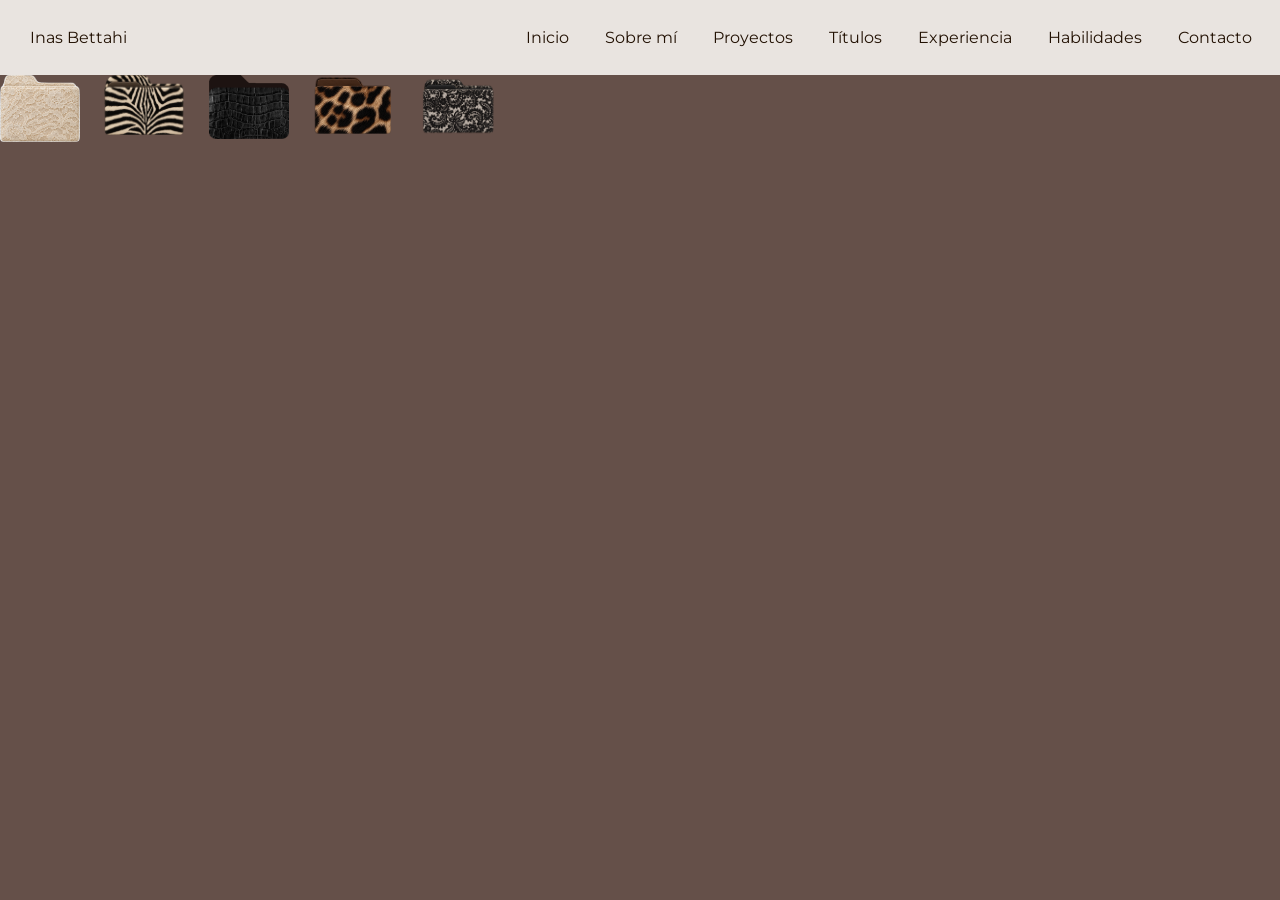
==== proyectos.html @ cf53070d "modificaciones" ====
<!DOCTYPE html>
<html lang="en">

<head>
    <meta charset="UTF-8">
    <meta name="viewport" content="width=device-width, initial-scale=1.0">
    <title>Proyectos</title>
    <link rel="stylesheet" href="style/estilos.css">
</head>

<header>
    <header id="cabecera">


        <div>
            <a href="index.html" id="nombre">Inas Bettahi</a>
        </div>

        <nav>
            <a href="index.html">Inicio</a>
            <a href="#sobremi">Sobre mí</a>
            <a href="#proyectos">Proyectos</a>
            <a href="#Títulos">Títulos</a>
            <a href="#Experiencia">Experiencia</a>
            <a href="#Hablidades">Habilidades</a>
            <a href="#Contacto">Contacto</a>

        </nav>



        </div>

    </header>



</header>


<body>


    <div class="carpetas">
        <img src="./src/img/Carpetabeige.png" alt="Carpetabeige">
        <img src="./src/img/Carpetacebra.png" alt="Carpetacebra">
        <img src="./src/img/Carpetaestampadonegro.png" alt="Carpetaestampadonegro">
        <img src="./src/img/Carpetaleopardo.png" alt="Carpetaleopardo">
        <img src="./src/img/Carpetanegra.png" alt="Carpetanegra">
    </div>

</body>

</html>
---- style/estilos.css ----
@font-face {
    font-family: 'Montserratgrueso';
    src: url(../fuentes/Montserrat-VariableFont_wght.ttf) format('truetype')
}

@font-face {
    font-family: 'Montserratfino';
    src: url(../fuentes/Montserrat-Thin.ttf) format('truetype')
}

@font-face {
    font-family: 'Montserrat2';
    src: url(../fuentes/Montserrat-ExtraLight.ttf) format('truetype')
}

@font-face {
    font-family: 'Montserratdoblado';
    src: url(../fuentes/Montserrat-Italic-VariableFont_wght.ttf) format('truetype')
}

@font-face {
    font-family: 'Pinyon';
    src: url(../fuentes/PinyonScript-Regular.ttf) format('truetype')
}

@font-face {
    font-family: 'League';
    src: url(../fuentes/LeagueSpartan-VariableFont_wght.ttf) format('truetype')
}

@font-face {
    font-family: 'Oswald';
    src: url(../fuentes/Oswald-VariableFont_wght.ttf) format('truetype')
}



body {
    background-color: #655049;
    margin: 0%;

}



h1 {
    font-family: 'Oswald';
    color: #e9e4e0;
    font-size: 100px;
    align-items: center;
    margin: 5%;

}

h2 {
    font-family: 'Oswald';
    color: #e9e4e0;
    font-size: 40px;
    display: flex;
    align-items: center;
    justify-content: left;
    margin: 5%;

}

h3 {
    font-family: 'Montserratfino';
    color: #e9e4e0;
    font-size: 20px;
    display: flex;
    align-items: center;
    justify-content: left;
    margin: 5%;
    height: 10%;


}




#img {

    max-width: 600px;
    height: 700px;




}


/*CABECERA*/

#cabecera {
    background-color: #e9e4e0;
    padding: 10px;
    display: flex;
    justify-content: space-between;
    padding-right: 10px;
    font-family: 'Montserratgrueso';
    align-items: center;
}

#nombre {
    padding: 10px
}

/*NAVEGACIÓN*/

nav {
    margin-top: 20px;
    display: flex;
    margin-top: auto;
    margin-left: auto;


}

a {
    color: #221103;
    text-decoration: none;
    margin: 10px;
    padding: 8px;

}

nav a:focus {
    outline: 3px solid #b39186;
    color: #221103;
    text-decoration: none;
    margin: 10px;
    padding: 8px;
}


/*PORTADA*/
.porfolio {

    background-color: #221103;
    display: flex;
    justify-content: left;
    height: 500px;
    width: 100%;
    padding-left: 5%;


}

#profesiones {
    width: 100%;
}

/*CARPETAS*/
.carpetas img{
    width: 80px;
}
.carpetas {

    display: grid;
    grid-auto-flow: column;
    gap: 10px;
    width: 50%;
    max-width: 40%;
    height: auto;

}
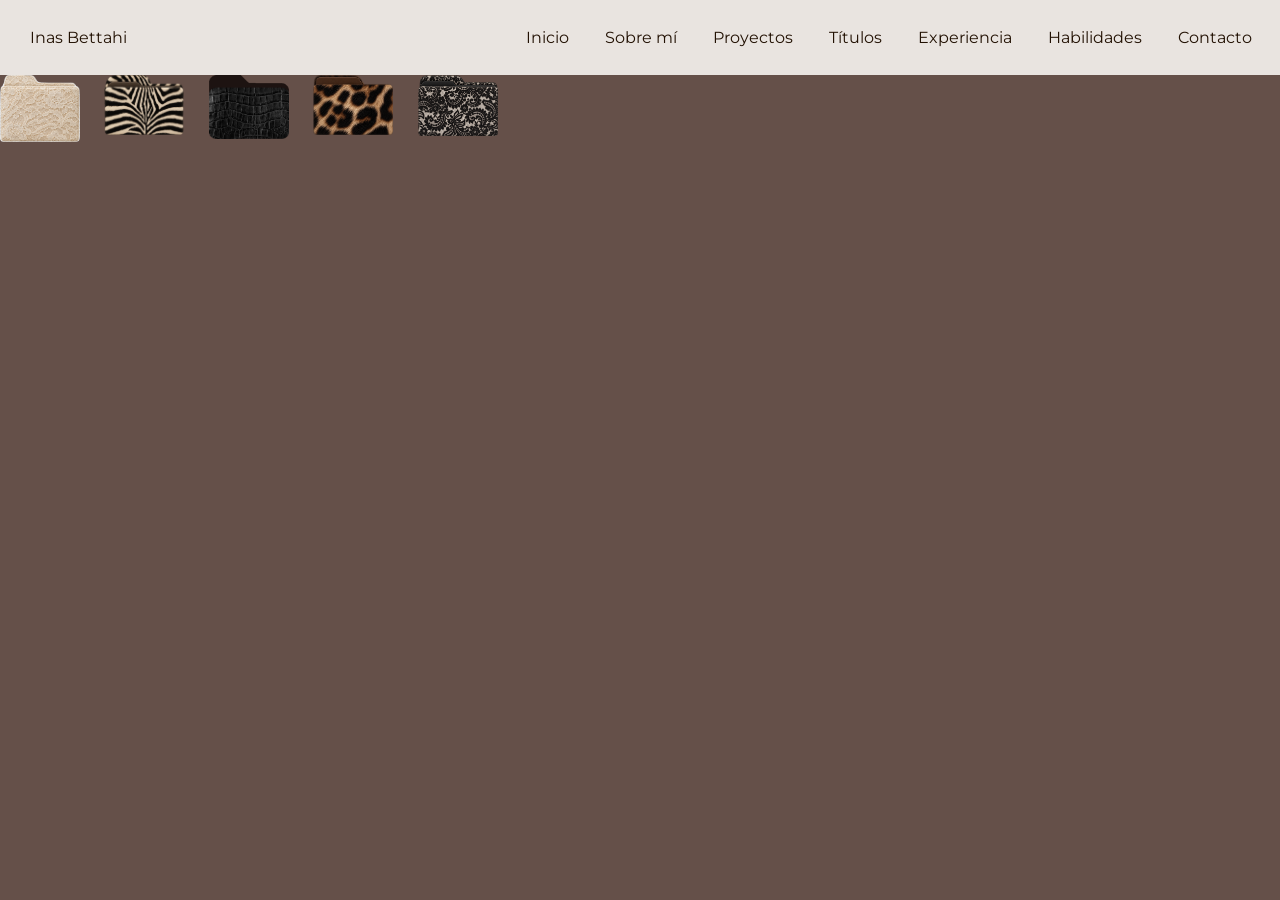
==== commit 0c4db107: "modificaciones" ====
--- a/proyectos.html
+++ b/proyectos.html
@@ -42,11 +42,23 @@
 
 
     <div class="carpetas">
+
+
         <img src="./src/img/Carpetabeige.png" alt="Carpetabeige">
+
+
         <img src="./src/img/Carpetacebra.png" alt="Carpetacebra">
+
+
         <img src="./src/img/Carpetaestampadonegro.png" alt="Carpetaestampadonegro">
-        <img src="./src/img/Carpetaleopardo.png" alt="Carpetaleopardo">
-        <img src="./src/img/Carpetanegra.png" alt="Carpetanegra">
+
+
+        <img src="./src/img/Carpetaleopardo1.png" alt="Carpetaleopardo1">
+
+
+        <img src="./src/img/Carpetanegra1.png" alt="Carpetanegra1">
+
+
     </div>
 
 </body>
